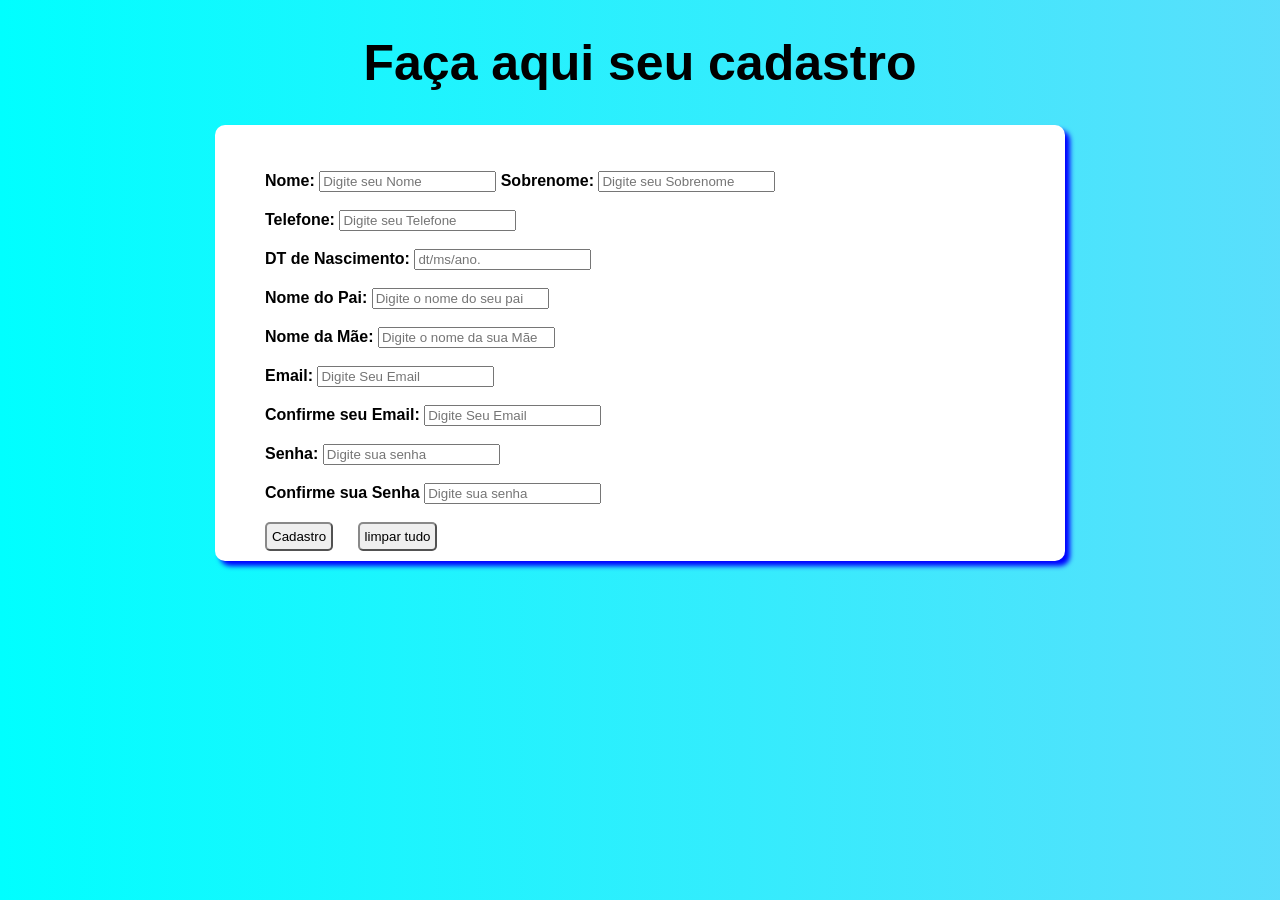
==== cadastro.html @ e44ae327 "Initial commit" ====
<!DOCTYPE html>
<html lang="pt-br">
<head>
    <meta charset="UTF-8">
    <meta name="viewport" content="width=device-width, initial-scale=1.0">
    <title>Cadastro</title>
    <style>
        @keyframes gradient {
        0% {
            background-position: 0% 50%;
        } 
        50% {
            background-position: 100% 50%;
        }
        100% {
            background-position: 0% 50%;
        }
}
        body{
            font-family: Arial, Helvetica, sans-serif;
            animation: gradient 50s ease infinite;
            background-image: linear-gradient(to right, aqua, lightskyblue, rgb(60, 60, 240));
            background-size: 300% 300%;
        }
        h1 {
            font-size: 50px;
            text-align: center;
        }
        main {
            background-color: white;
            border-radius: 10px;
            box-shadow: 5px 5px 5px rgb(0, 0, 255);
            padding: 30px 0px 0px 30px;
            margin: auto;
            width: 800px;
            min-height: 300px;
            padding-left: 50px;
        }
        div.botom > input {
            padding: 5px;
            margin-right: 20px;
            margin-bottom: 10px;
            border-radius: 5px;
            border-color: rgba(0, 0, 0, 0.658);
        }
    </style>
</head>
<body>
    <h1>Faça aqui seu cadastro</h1>
    <main>
        <p>
            <form>
                <div>
                    <label for="nome"><strong>Nome:</strong> </label>
                    <input type="text" id="nome" placeholder="Digite seu Nome">
                    <label for="sobrenome"><strong>Sobrenome:</strong> </label>
                    <input type="text" id="Sobrenome" placeholder="Digite seu Sobrenome"><br><br>
                </div>
                <div>
                    <label for="Telefone"><strong>Telefone:</strong> </label>
                    <input type="text" id="telefone" placeholder="Digite seu Telefone"><br><br>
                </div>
                <div>
                    <label for="dt de nascimento"><strong>DT de Nascimento:</strong> </label>
                    <input type="text" id="dt de nascimento" placeholder="dt/ms/ano."><br><br>
                </div>
                <div>
                    <label for="pai"><strong>Nome do Pai:</strong> </label>
                    <input type="text" id="Pai" placeholder="Digite o nome do seu pai"><br><br>
                </div>
                <div>
                    <label for="mae"><strong>Nome da Mãe:</strong> </label>
                    <input type="text" id="telefone" placeholder="Digite o nome da sua Mãe"><br><br>
                </div>
                <div>
                    <label for="Email"><strong>Email:</strong> </label>
                    <input type="text" id="Email" placeholder="Digite Seu Email"><br><br>
                </div>
                <div>
                    <label for="Email"><strong>Confirme seu Email:</strong> </label>
                    <input type="text" id="Email" placeholder="Digite Seu Email"><br><br>
                </div>
                <div>
                    <label for="Senha"><strong>Senha:</strong> </label>
                    <input type="text" id="Senha" placeholder="Digite sua senha"><br><br>
                </div>
                <div>
                    <label for="Senha"><strong>Confirme sua Senha</strong> </label>
                    <input type="text" id="Senha" placeholder="Digite sua senha"><br><br>
                </div>
                <div class="botom"><input type="submit" nome="Cadastro" value="Cadastro"> <input type="reset" nome="limpar" value="limpar tudo"></div>
            </form>
        </p>
    </main>
</body>
</html>
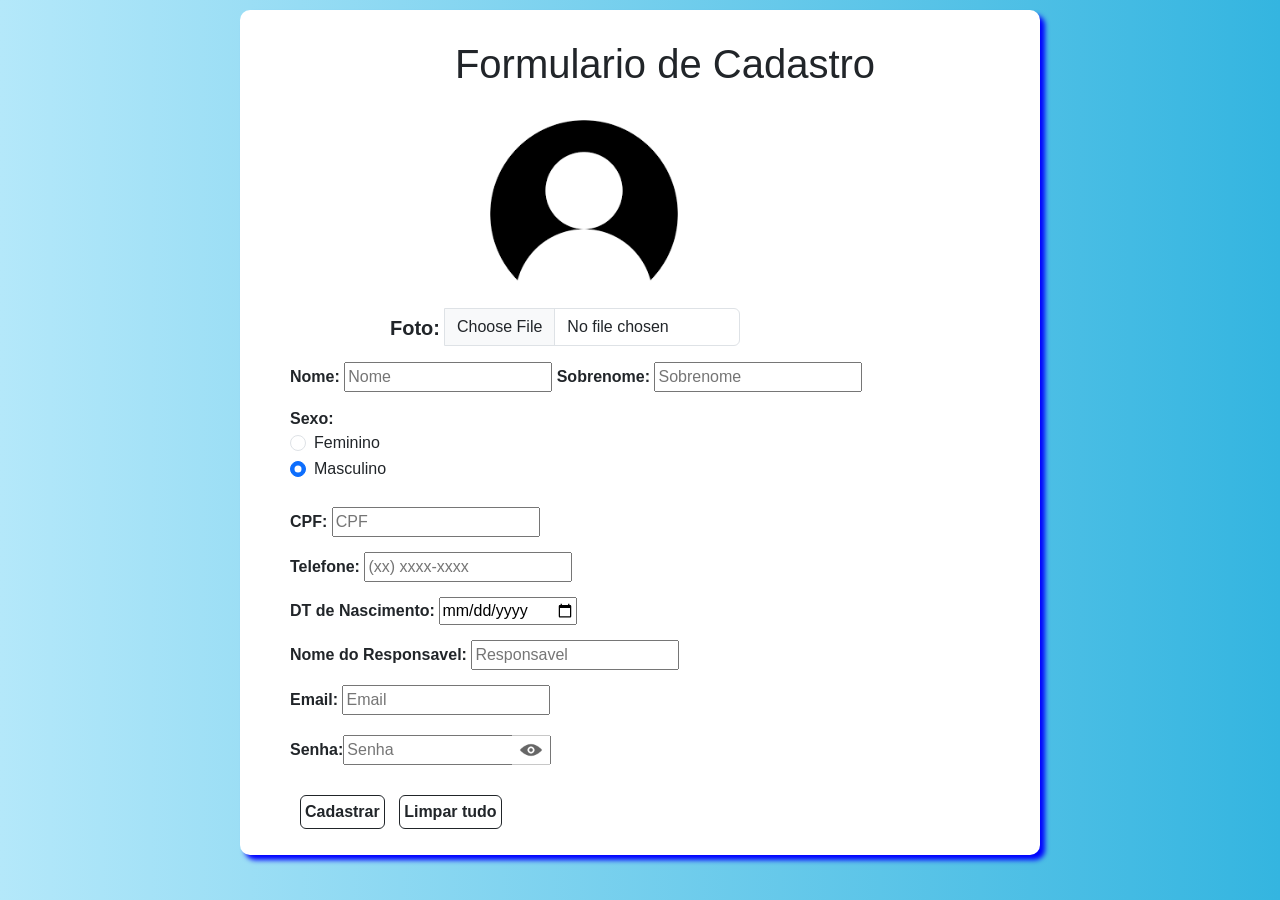
==== commit a4b4d6d1: "Página de cadastro completa" ====
--- a/cadastro.html
+++ b/cadastro.html
@@ -2,8 +2,10 @@
 <html lang="pt-br">
 <head>
     <meta charset="UTF-8">
+    <meta http-equiv="X-UA-Compatible" content="IE=edge">
     <meta name="viewport" content="width=device-width, initial-scale=1.0">
-    <title>Cadastro</title>
+    <title>Formulario</title>
+    <link href="https://cdn.jsdelivr.net/npm/bootstrap@5.1.3/dist/css/bootstrap.min.css" rel="stylesheet" integrity="sha384-1BmE4kWBq78iYhFldvKuhfTAU6auU8tT94WrHftjDbrCEXSU1oBoqyl2QvZ6jIW3" crossorigin="anonymous">
     <style>
         @keyframes gradient {
         0% {
@@ -18,12 +20,15 @@
 }
         body{
             font-family: Arial, Helvetica, sans-serif;
-            animation: gradient 50s ease infinite;
-            background-image: linear-gradient(to right, aqua, lightskyblue, rgb(60, 60, 240));
+            animation: gradient 40s ease infinite;
+            background-image: linear-gradient(to right, #B4E8FA, #34B5E0, #288CAD, #1c5c72);
             background-size: 300% 300%;
+            display: flex;
+            align-items: center;
+            justify-content: center;
         }
         h1 {
-            font-size: 50px;
+            font-size: 40px;
             text-align: center;
         }
         main {
@@ -32,65 +37,130 @@
             box-shadow: 5px 5px 5px rgb(0, 0, 255);
             padding: 30px 0px 0px 30px;
             margin: auto;
+            margin-top: 10px;
             width: 800px;
             min-height: 300px;
             padding-left: 50px;
         }
-        div.botom > input {
-            padding: 5px;
-            margin-right: 20px;
+        div {
+            margin-bottom: 15px;
+        }
+        .butao {
+            margin-top: 10px;
             margin-bottom: 10px;
-            border-radius: 5px;
-            border-color: rgba(0, 0, 0, 0.658);
+            margin-left: 10px;
+            font-weight: bold;
+            padding: 4px;
+            border-radius: 6px;
+        }
+        img {
+            width: 100%;
+        }
+        .pas{
+            width: 50px;
+            display: flex;
+            align-items: center;
+            margin-left: -45px;
+            background-color: transparent;
+            border: none;
+            transition: 0.2s;
+            opacity: 0.6;
+        }
+        .sen{
+            display: flex;
+            align-items: center;
+        }
+        .foto {
+            width: 350px;
+            margin-left: 100px;
+        }
+        .espaco {
+            padding-right: 5px;
+            margin-top: 5px;
+            font-size: 20px;
+        }
+        .usuario {
+            width: 25%;
+            display: flex;
+            margin-left: 200px;
         }
     </style>
 </head>
 <body>
-    <h1>Faça aqui seu cadastro</h1>
     <main>
+        <h1>Formulario de Cadastro</h1><br>
+        <img src="usuario.png" alt="usuario" class="usuario">
+            <div class="input-group foto">
+                <strong class="espaco">Foto:</strong>
+                <input type="file" class="form-control" id="inputGroupFile04" aria-describedby="inputGroupFileAddon04" aria-label="Upload">
+            </div>    
+        </p>
         <p>
             <form>
                 <div>
                     <label for="nome"><strong>Nome:</strong> </label>
-                    <input type="text" id="nome" placeholder="Digite seu Nome">
+                    <input type="text" id="nome" placeholder="Nome" required>
                     <label for="sobrenome"><strong>Sobrenome:</strong> </label>
-                    <input type="text" id="Sobrenome" placeholder="Digite seu Sobrenome"><br><br>
+                    <input type="text" id="Sobrenome" placeholder="Sobrenome" required>
+                </div>
+                <strong>Sexo:</strong>
+                <div class="form-check">
+                    <input class="form-check-input" type="radio" name="flexRadioDefault" id="flexRadioDefault1">
+                    <label class="form-check-label" for="flexRadioDefault1">
+                      Feminino
+                    </label>
+                  </div>
+                  <div class="form-check">
+                    <input class="form-check-input" type="radio" name="flexRadioDefault" id="flexRadioDefault2" checked>
+                    <label class="form-check-label" for="flexRadioDefault2">
+                      Masculino
+                    </label>
+                  </div><br>
+                <div>
+                    <label for="CPF"><strong>CPF:</strong> </label>
+                    <input type="text" id="CPF" placeholder="CPF" required>
                 </div>
                 <div>
-                    <label for="Telefone"><strong>Telefone:</strong> </label>
-                    <input type="text" id="telefone" placeholder="Digite seu Telefone"><br><br>
+                    <label for="phone"><strong>Telefone:</strong> </label>
+                    <input type="tel" id="phone" name="phone" placeholder="(xx) xxxx-xxxx" required>
                 </div>
                 <div>
                     <label for="dt de nascimento"><strong>DT de Nascimento:</strong> </label>
-                    <input type="text" id="dt de nascimento" placeholder="dt/ms/ano."><br><br>
+                    <input type="date" id="dt de nascimento" placeholder="dt/ms/ano." required>
                 </div>
                 <div>
-                    <label for="pai"><strong>Nome do Pai:</strong> </label>
-                    <input type="text" id="Pai" placeholder="Digite o nome do seu pai"><br><br>
-                </div>
-                <div>
-                    <label for="mae"><strong>Nome da Mãe:</strong> </label>
-                    <input type="text" id="telefone" placeholder="Digite o nome da sua Mãe"><br><br>
+                    <label for="responsavel"><strong>Nome do Responsavel:</strong> </label>
+                    <input type="text" id="Pai" placeholder="Responsavel" required>
                 </div>
                 <div>
                     <label for="Email"><strong>Email:</strong> </label>
-                    <input type="text" id="Email" placeholder="Digite Seu Email"><br><br>
+                    <input type="email" id="Email" placeholder="Email" required>
                 </div>
-                <div>
-                    <label for="Email"><strong>Confirme seu Email:</strong> </label>
-                    <input type="text" id="Email" placeholder="Digite Seu Email"><br><br>
+                <div class="sen">
+                    <label for="senha"><strong>Senha:</strong> </label>
+                    <input type="password" id="password" placeholder="Senha">
+                    <button class="pas" id="btn"><img src="show.png" alt="icone"></button>
                 </div>
-                <div>
-                    <label for="Senha"><strong>Senha:</strong> </label>
-                    <input type="text" id="Senha" placeholder="Digite sua senha"><br><br>
-                </div>
-                <div>
-                    <label for="Senha"><strong>Confirme sua Senha</strong> </label>
-                    <input type="text" id="Senha" placeholder="Digite sua senha"><br><br>
-                </div>
-                <div class="botom"><input type="submit" nome="Cadastro" value="Cadastro"> <input type="reset" nome="limpar" value="limpar tudo"></div>
+                <button type="submit" class="btn btn-outline-dark butao">Cadastrar</button>
+                <button type="reset" class="btn btn-outline-dark butao">Limpar tudo</button>
             </form>
         </p>
     </main>
+    <script>
+        window.alert('Faça seu cadastro aqui!')
+    </script>
+    <script type="text/javascript">
+        var btn = document.getElementById('btn') //tem que ser a var(btn)
+        btn.addEventListener('click', function(){
+            let password = document.getElementById('password')
+            if(password.type == "password") {
+                password.type = "text"
+                this.style.opacity = "1"
+            }else{
+                password.type = "password"
+                this.style.opacity = "0.4"
+            }
+        })
+</script>
 </body>
 </html>
